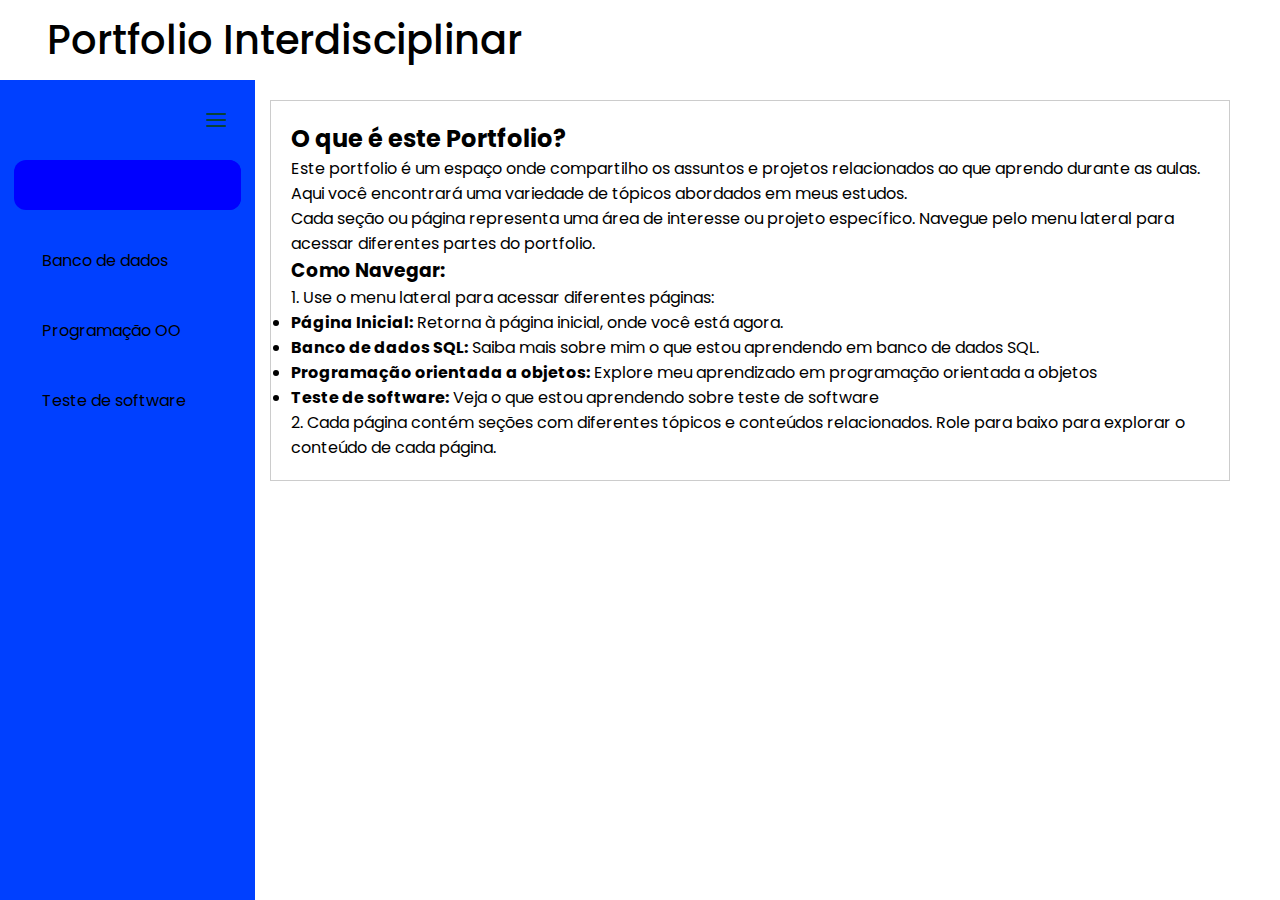
==== index.html @ f65128bb "primeiro commit" ====
<!DOCTYPE html>
<html lang="en">
  <head>
    <link rel="preconnect" href="https://fonts.googleapis.com" />
    <link rel="preconnect" href="https://fonts.gstatic.com" crossorigin />
    <link
      href="https://fonts.googleapis.com/css2?family=Poppins:wght@400;500&display=swap"
      rel="stylesheet"
    />

    <meta charset="UTF-8" />
    <meta http-equiv="X-UA-Compatible" content="IE=edge" />
    <meta name="viewport" cont ent="width=device-width, initial-scale=1.0" />
    <title>Responsive Sidebar Menu</title>
    <link rel="stylesheet" href="style.css" />
  </head>
  <body>
    <header>
      <h1>Portfolio Interdisciplinar</h1>
    </header>

    <nav class="sidebar close">
      <header>
        <div class="logo-text">
          <img src="assets/logo.svg" alt="" />
        </div>

        <img class="menu-toggle" src="imgs/menu (1).svg" alt="menu" />
      </header>

      <div class="menu-links">
        <li class="search-box">
          <input disabled />
        </li>
        <ul class="links-list">
          <li class="dashboard-link">
            <a href="Paginas/bda.html">
              <img class="icon" src="" alt="" />
              <span>Banco de dados</span>
            </a>
          </li>
          <li class="pets-link">
            <a href="Paginas/OO.html">
              <img class="icon" src="" alt="" />
              <span>Programação OO</span>
            </a>
          </li>
          <li class="clients-link">
            <a href="Paginas/testeSoftware.html">
              <img class="icon" src="" alt="" />
              <span>Teste de software</span>
            </a>
          </li>
        </ul>
      </div>
    </nav>

    <div class="container">
      <div class="section-principal">
        <h2>O que é este Portfolio?</h2>
        <p>
          Este portfolio é um espaço onde compartilho os assuntos e projetos
          relacionados ao que aprendo durante as aulas. Aqui você encontrará uma
          variedade de tópicos abordados em meus estudos.
        </p>
        <p>
          Cada seção ou página representa uma área de interesse ou projeto
          específico. Navegue pelo menu lateral para acessar diferentes partes
          do portfolio.
        </p>
        <h3>Como Navegar:</h3>
        <p>1. Use o menu lateral para acessar diferentes páginas:</p>
        <ul>
          <li>
            <strong>Página Inicial:</strong> Retorna à página inicial, onde você
            está agora.
          </li>
          <li>
            <strong>Banco de dados SQL:</strong> Saiba mais sobre mim o que
            estou aprendendo em banco de dados SQL.
          </li>
          <li>
            <strong>Programação orientada a objetos:</strong> Explore meu
            aprendizado em programação orientada a objetos
          </li>
          <li>
            <strong>Teste de software:</strong> Veja o que estou aprendendo
            sobre teste de software
          </li>
        </ul>
        <p>
          2. Cada página contém seções com diferentes tópicos e conteúdos
          relacionados. Role para baixo para explorar o conteúdo de cada página.
        </p>
      </div>
    </div>
    <!--fechamento da div container-->

    <script src="main.js"></script>
  </body>
</html>
---- style.css ----
* {
    margin: 0;
    padding: 0;
    box-sizing: border-box;
    font-family: 'Poppins', sans-serif;
}

:root {
    --bg-sidebar: rgb(0, 64, 255);
    --light-green: rgb(0, 204, 255);
    --bg-color: white;
    --light-grey: blue;
    --text-color: black;
}

body {
    background-color: var(--bg-color);
    height: 100vh;
    width: 100vw;
    overflow-x: hidden;
}



.sidebar {
    background-color: var(--bg-sidebar);
    position: fixed;
    height: 100%;
    width: 255px;
    transition: all .4s ease;
    white-space: nowrap;
    z-index: 1;
    
}

.sidebar.close {
    width: 78px;
    transition: all .4s ease;
}

header {
    display: flex;
    align-items: center;
    padding: 24px 29px;
    height: 80px;
    width: 100%;
}

header .logo-text {
    transition: all .4s ease;
}

header > img {
    position: absolute;
    right: 27px;
    cursor: pointer;
    transition: all .8s;
}

header > img.rotate {
    transition: all .3s linear;
    transform: rotate(-180deg);
}

.menu-links {
    width: 100%;
    list-style: none;
}

.menu-links a img {
    padding-left: 27px;
}

.menu-links > li {
    display: flex;
    align-items: center;
    /*background-color: var(--light-green);*/
    background-color: blue;
    gap: 15px;
    margin: 0px 14px 20px;
    padding-left: 10px;
    height: 50px;
    border-radius: 12px;
    cursor: text;
    transition: all .2s ease;
}

.menu-links > li.change-bg {
    transition: all 1s linear;
    background-color: var(--light-grey);
}

.menu-links > li input {
    background-color: blue;
    outline: none;
    border: none;
    height: 100%;
    width: 100%;
    border-radius: 12px;
}

.dashboard-link span {
    transition: all .3s ease;
}

.pets-link span {
    transition: all .3s ease;
}

.clients-link span {
    transition: all .3s ease;
}

.vets-link span {
    transition: all .3s ease;
}

.settings-link span {
    transition: all .3s ease;
}

.links-list a {
    display: flex;
    align-items: center;
    gap: 15px;
    width: 100%;
    height: 50px;
    margin-top: 10px;
    padding: 30px 0;
    text-decoration: none;
    color: var(--text-color);
    transition: all .4s ease;
}

.links-list a:hover {
    transition: all .4s ease;
    background-color: var(--light-green);
}

.bottom-content {
    display: flex;
    align-items: center;
    background-color: var(--light-green);
    position: absolute;
    gap: 9px;
    padding: 8px 14px;
    width: 100%;
    height: 60px;
    bottom: 0;
}

.bottom-content .user-image {
    display: flex;
    align-items: center;
    transition: all .3s linear
}

.bottom-content .user-image img {
    object-fit: cover;
    width: 45px;
    height: 45px;
    border-radius: 12px;
}

.bottom-content .user-data {
    display: flex;
    flex-direction: column;
    transition: all .3s linear
}

.user-data .user-name {
    font-size: 15px;
    font-weight: 400;
    color: var(--text-color);
}

.user-data .user-status {
    font-size: 12px;
    font-weight: 400;
    color: var(--text-color);
}

.bottom-content .logout {
    position: absolute;
    right: 27px;
    cursor: pointer;
}

.hideElement {
    opacity: 0;
    transition: all .3s linear;
}

section {
    background-color: var(--bg-color);
    position: absolute;
    top: 0;
    left: 255px;
    width: calc(100% -255px);
    transition: all .4s ease;
    
}

.sidebar.close ~ section {
    left: 78px;
    width: calc(100% -78px);
    transition: all .4s ease;
}

h1 {
    font-size: 40px;
    font-weight: 500;
    color: var(--text-color);
    padding: 18px;
}

.container {
    margin-left: 250px; /* Ajuste conforme a largura do menu lateral */
    padding: 20px;
    max-width:1000px;
}

.containerTelaMenor {
    margin-left: 20px; /* Ajuste conforme a largura do menu lateral */
    padding: 20px;
    max-width:1000px;
}

.section {
    background-color: #fff;
    border: 1px solid #ccc;
    padding: 20px;
    margin-bottom: 20px;
    height: 500px; /* Tamanho fixo desejado */
    overflow-y: auto; /* Adicionando barra de rolagem vertical */   
}

.section-principal{
    background-color: #fff;
    border: 1px solid #ccc;
    padding: 20px;
    margin-bottom: 20px;
    height: fit-content; /* Tamanho fixo desejado */
    overflow-y: auto; /* Adicionando barra de rolagem vertical */  
}
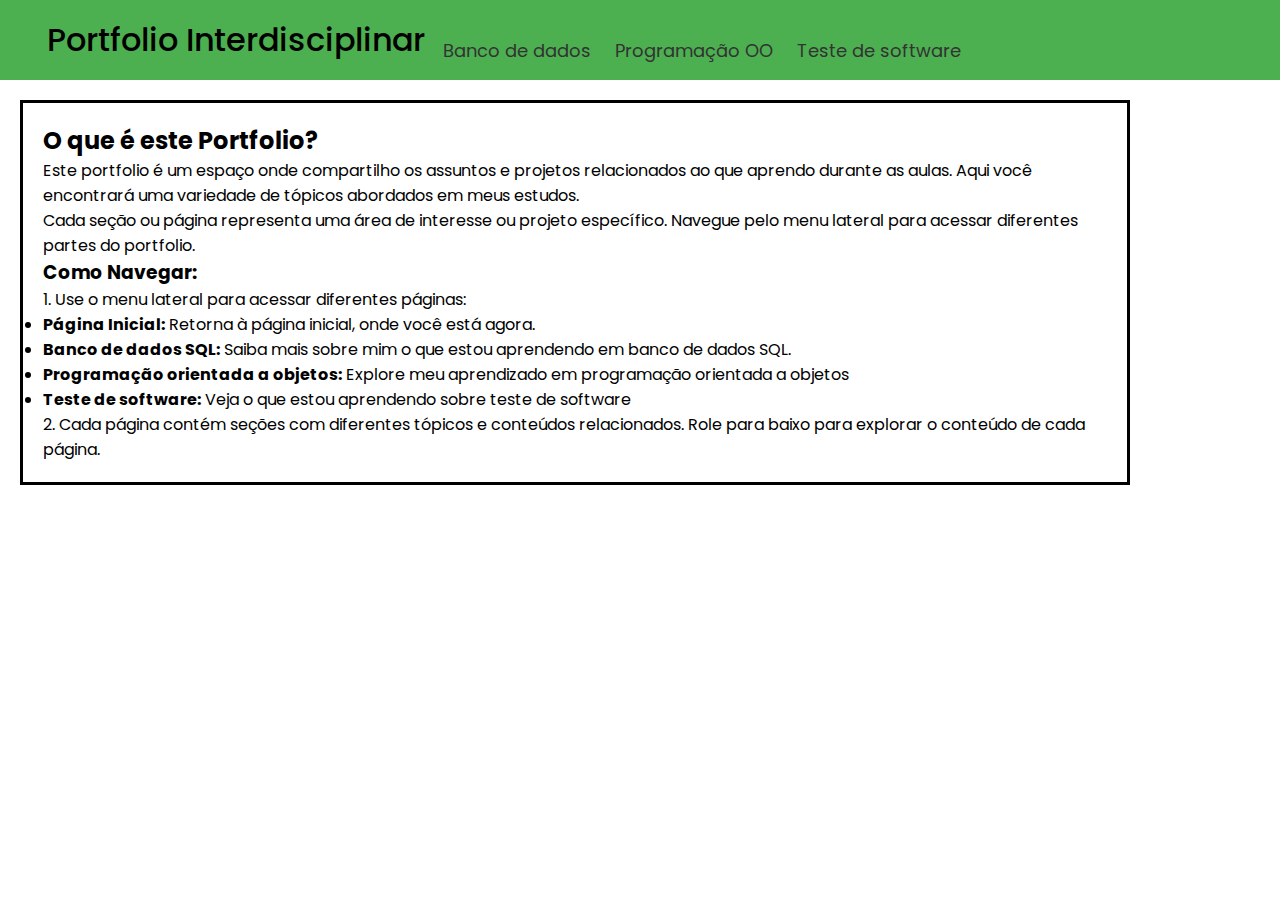
==== commit ae2f002c: "mundaça de nav" ====
--- a/index.html
+++ b/index.html
@@ -11,49 +11,20 @@
     <meta charset="UTF-8" />
     <meta http-equiv="X-UA-Compatible" content="IE=edge" />
     <meta name="viewport" cont ent="width=device-width, initial-scale=1.0" />
-    <title>Responsive Sidebar Menu</title>
+    <title>Portfolio Interdisciplinar</title>
     <link rel="stylesheet" href="style.css" />
   </head>
   <body>
     <header>
       <h1>Portfolio Interdisciplinar</h1>
+      <nav class="top-menu">
+        <ul>
+          <li><a href="Paginas/bda.html">Banco de dados</a></li>
+          <li><a href="Paginas/OO.html">Programação OO</a></li>
+          <li><a href="Paginas/testeSoftware.html">Teste de software</a></li>
+        </ul>
+      </nav>
     </header>
-
-    <nav class="sidebar close">
-      <header>
-        <div class="logo-text">
-          <img src="assets/logo.svg" alt="" />
-        </div>
-
-        <img class="menu-toggle" src="imgs/menu (1).svg" alt="menu" />
-      </header>
-
-      <div class="menu-links">
-        <li class="search-box">
-          <input disabled />
-        </li>
-        <ul class="links-list">
-          <li class="dashboard-link">
-            <a href="Paginas/bda.html">
-              <img class="icon" src="" alt="" />
-              <span>Banco de dados</span>
-            </a>
-          </li>
-          <li class="pets-link">
-            <a href="Paginas/OO.html">
-              <img class="icon" src="" alt="" />
-              <span>Programação OO</span>
-            </a>
-          </li>
-          <li class="clients-link">
-            <a href="Paginas/testeSoftware.html">
-              <img class="icon" src="" alt="" />
-              <span>Teste de software</span>
-            </a>
-          </li>
-        </ul>
-      </div>
-    </nav>
 
     <div class="container">
       <div class="section-principal">
--- a/style.css
+++ b/style.css
@@ -14,7 +14,7 @@
 }
 
 body {
-    background-color: var(--bg-color);
+    background-color: white;
     height: 100vh;
     width: 100vw;
     overflow-x: hidden;
@@ -44,10 +44,16 @@
     padding: 24px 29px;
     height: 80px;
     width: 100%;
+    background-color: #4CAF50;
+    color: white;
 }
 
 header .logo-text {
     transition: all .4s ease;
+}
+
+header h1{
+    font-size: 2rem;
 }
 
 header > img {
@@ -215,31 +221,72 @@
 }
 
 .container {
-    margin-left: 250px; /* Ajuste conforme a largura do menu lateral */
-    padding: 20px;
-    max-width:1000px;
+    margin-right: 20px;
+    padding: 20px;
+    max-width:1150px;
 }
 
 .containerTelaMenor {
-    margin-left: 20px; /* Ajuste conforme a largura do menu lateral */
     padding: 20px;
     max-width:1000px;
 }
 
 .section {
     background-color: #fff;
-    border: 1px solid #ccc;
-    padding: 20px;
-    margin-bottom: 20px;
-    height: 500px; /* Tamanho fixo desejado */
-    overflow-y: auto; /* Adicionando barra de rolagem vertical */   
+    border: 3px solid black;
+    padding: 20px;
+    margin-bottom: 40px; /* Aumentando a margem inferior para aumentar o espaço entre as seções */
+    height: 90vh; /* Alterando a altura para ocupar 60% da altura da tela */
+    overflow-y: auto; /* Adicionando barra de rolagem vertical */
+
 }
 
 .section-principal{
     background-color: #fff;
+    border: 3px solid black;
+    padding: 20px;
+    margin-bottom: 40px; /* Aumentando a margem inferior para aumentar o espaço entre as seções */
+    height: fit-content; /* Alterando a altura para ocupar 60% da altura da tela */
+}
+
+
+
+.documento-google{
+    width: 100%;
+    height: 100%;
+}
+
+.section-documentos{
+    background-color: #fff;
     border: 1px solid #ccc;
     padding: 20px;
     margin-bottom: 20px;
-    height: fit-content; /* Tamanho fixo desejado */
-    overflow-y: auto; /* Adicionando barra de rolagem vertical */  
-}+    height: 2000px; /* Tamanho fixo desejado */
+    overflow-y: auto;
+}
+
+/* Estilos para o menu superior */
+.top-menu {
+    text-align: center;
+    margin-top: 20px;
+}
+
+.top-menu ul {
+    list-style-type: none;
+    padding: 0;
+}
+
+.top-menu ul li {
+    display: inline;
+    margin-right: 20px;
+}
+
+.top-menu ul li a {
+    text-decoration: none;
+    color: #333;
+    font-size: 18px;
+}
+
+.top-menu ul li a:hover {
+    color: #555;
+}
